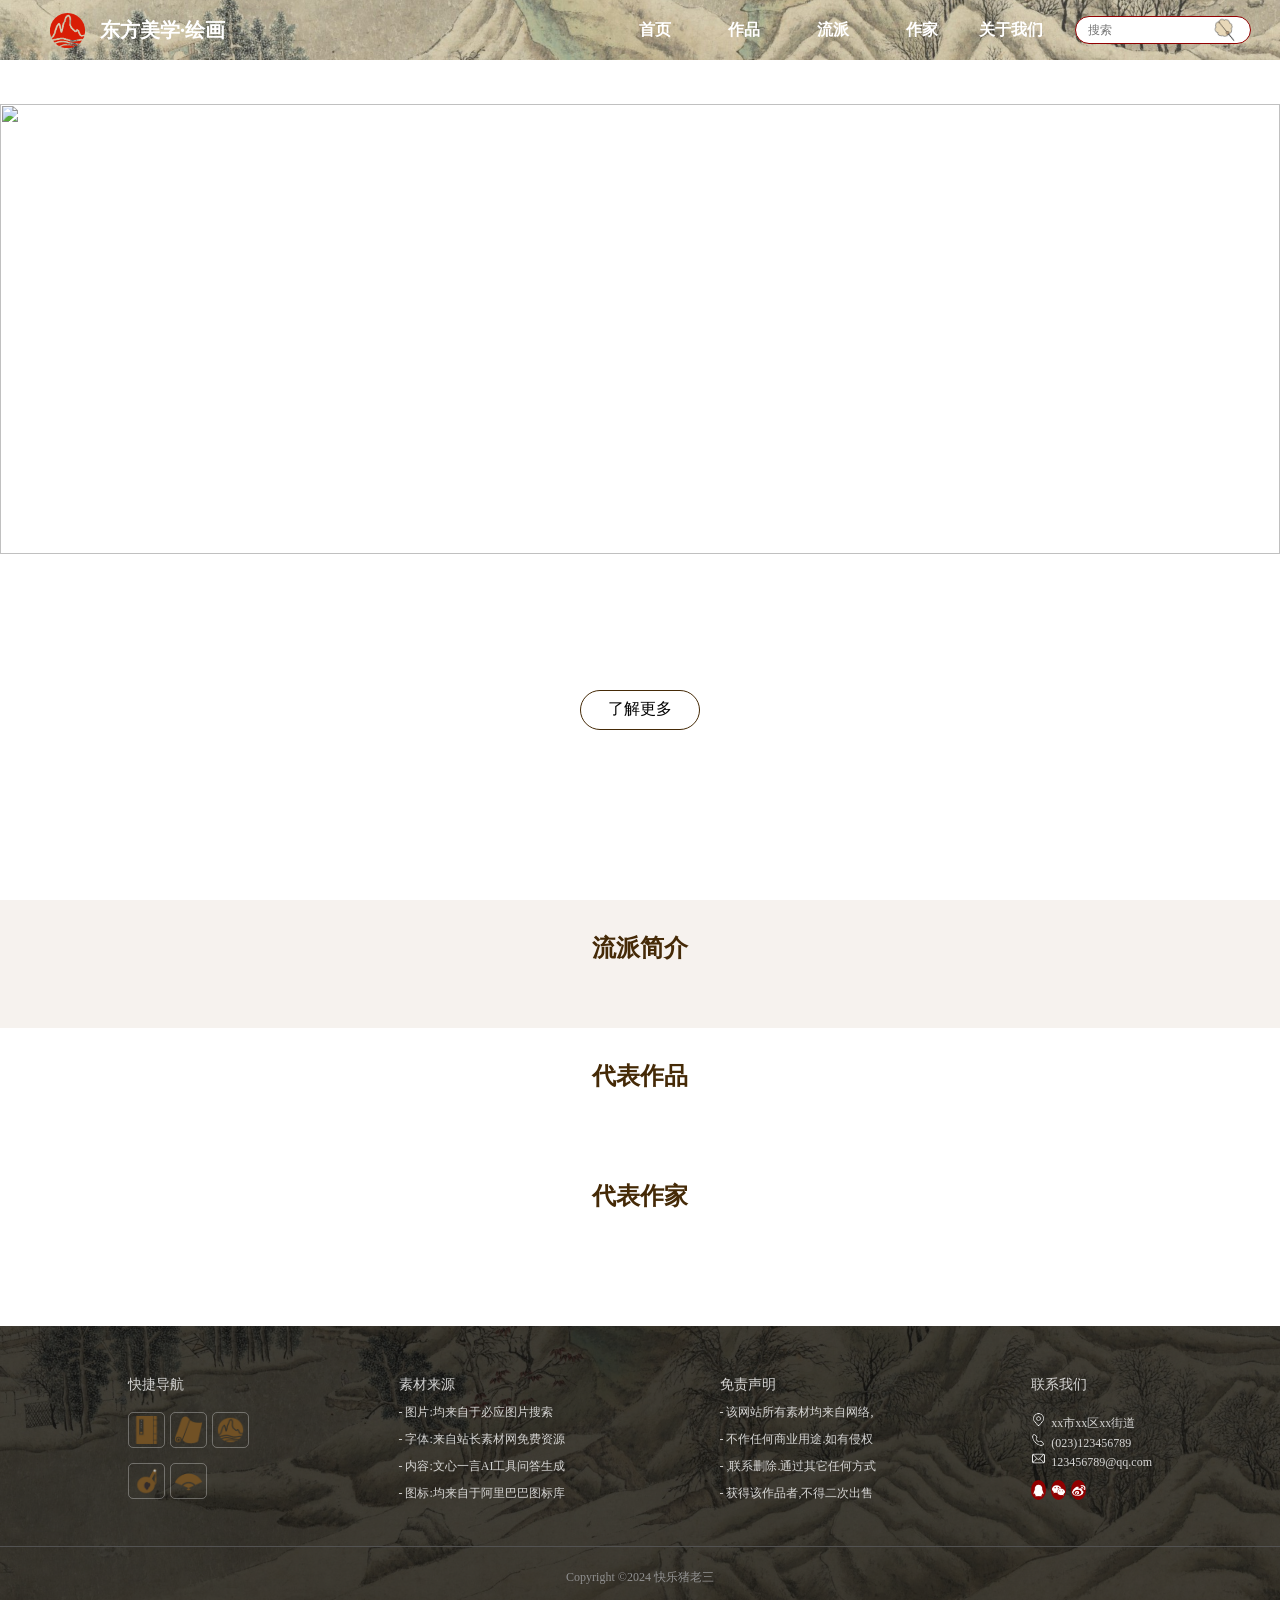
==== pages/schools-details.html @ 74e649ae "first commit" ====
<!DOCTYPE html>
<html lang="en">

<head>
  <meta charset="UTF-8">
  <meta name="viewport" content="width=device-width, initial-scale=1.0">
  <title>流派详情</title>
  <link rel="stylesheet" href="../css/details.css">
</head>

<body>
  <header class="nav-container" id="nav-container">

  </header>
  <main>
    <section class="paining-container schools-container">
      <div class="img">
        <img src="" alt="">
      </div>
      <div class="details">
        <div class="content">
          <h1 class="title"></h1>
          <p class="info"></p>
        </div>
        <div class="btn-group">
          <button class="btn">了解更多</button>
        </div>
      </div>
    </section>
    <section class="introduce" id="introduce">
      <h1>流派简介</h1>
      <p class="detail">
        
      </p>
    </section>
    <section class="recommend">
      <h1>代表作品</h1>
      <div class="list">
        
      </div>
    </section>
    <section class="article">
      <h1>代表作家</h1>
      <div class="list">

      </div>
    </section>
  </main>

  <footer>
    <div class="container">

    </div>
  </footer>

  <script src="../js/public/template.js"></script>
  <script src="../js/public/common.js"></script>
  <script src="../data/schools-data.js"></script>
  <script src="../js/schools-details.js"></script>
</body>

</html>
---- css/details.css ----
@import url('./public/basecss.css');
@import url('./public/nav.css');
@import url('./public/footer.css');

:root {
  --base-container-width: 100%;
}

body {
  background-color: #fff;
}


main {
  width: 100%;
  height: auto;
  display: flex;
  justify-content: center;
  align-items: center;
  flex-direction: column;
  background-color: #fff;

  .paining-container {
    width: 100%;
    height: 100vh;
    overflow: hidden;
    margin: 0 auto;
    display: flex;
    justify-content: center;
    align-items: center;
    flex-direction: column;

    .img {
      width: 100%;
      height: 450px;
      overflow: hidden;

      img {
        width: 100%;
        height: 100%;
        object-fit: cover;
      }
    }

    .details {
      width: 100%;
      height: auto;
      display: flex;
      justify-content: center;
      align-items: center;
      flex-direction: column;
      margin-bottom: 35px;

      .content {
        display: flex;
        justify-content: center;
        align-items: center;
        flex-direction: column;
        width: 100%;
        height: auto;
        padding: 3.5rem 0 1rem 0;
        color: rgb(69, 42, 7);

        .title {
          font-size: 1.5rem;
          font-weight: 600;
          margin: 1rem 0;
        }

        .info {
          font-size: 1rem;
          font-weight: 400;
        }
      }

      .btn-group {
        display: flex;
        justify-content: center;
        align-items: center;
        flex-direction: row;
        width: 100%;
        height: auto;
        padding: 1rem 0;
        gap: 2rem;
        color: rgb(69, 42, 7);

        .btn {
          width: 120px;
          height: 40px;
          background: none;
          border: 1px solid rgb(69, 42, 7);
          border-radius: 20px;
          font-size: 1rem;
          font-weight: 400;
          margin: 1rem 0;
          transition: all 0.5s ease-in-out;

          /* &:first-child{
            background-color: rgb(69, 42, 7);
            color: white;
          } */

          &:hover {
            background-color: rgb(69, 42, 7);
            cursor: pointer;
            color: white;
            transition: all 0.5s ease-in-out;
          }
        }

        .share-btn-group {
          display: flex;
          justify-content: center;
          align-items: center;
          flex-direction: row;
          height: auto;
          padding: 1rem 0;
          gap: 2rem;

          .share-btn {
            width: 40px;
            height: 40px;

            img {
              width: 100%;
              height: 100%;
              transition: all 0.3s ease-in-out;

              &:hover {
                cursor: pointer;
                transform: scale(1.1);
                transition: all 0.3s ease-in-out;
              }
            }
          }
        }



      }
    }

  }

  .introduce {
    background-color: #f6f2ee;
    padding: 2rem 0;
    margin: 0 auto;
    width: 100%;
    display: flex;
    flex-direction: column;
    align-items: center;
    justify-content: center;
    color: rgb(69, 42, 7);

    h1 {
      font-size: 1.5rem;
      font-weight: 700;
      margin-bottom: 1rem;
    }

    p {
      max-width: 80%;
      font-size: 1.1rem;
      font-weight: 400;
      line-height: 1.5;
      margin-bottom: 1rem;
      letter-spacing: 0.2em;
    }
  }

  .recommend {
    width: 100%;
    height: auto;
    padding: 2rem 0;
    margin: 0 auto;
    display: flex;
    flex-direction: column;
    align-items: center;
    justify-content: center;
    color: rgb(69, 42, 7);

    h1 {
      font-size: 1.5rem;
      font-weight: 700;
      margin-bottom: 1.5rem;
    }

    .list {
      width: 80%;
      display: flex;
      justify-content: space-evenly;
      flex-wrap: wrap;
      gap: 20px;

      .item {
        width: 23%;
        height: auto;
        overflow: hidden;
        position: relative;

        img {
          width: 100%;
          height: 250px;
          object-fit: cover;
          border-radius: 5px;
          transition: all 0.5s ease-in-out;
        }

        &:hover {
          cursor: pointer;

          img {
            transform: scale(1.1);
            transition: all 0.5s ease-in-out;
          }
        }

        .content-box {
          position: absolute;
          top: 0;
          left: 0;
          width: 100%;
          height: 100%;
          display: flex;
          flex-direction: column;
          justify-content: center;
          align-items: center;

          .detail {
            position: absolute;
            bottom: 0;
            width: 100%;
            height: 50px;
            padding: 0 20px;
            display: flex;
            background: linear-gradient(to top, rgba(0, 0, 0, 1) 0%, rgba(0, 0, 0, 0) 100%);
            color: white;
            justify-content: start;
            align-items: center;
            gap: 30px;
            transition: height 0.5s;
            border-radius: 0 0 5px 5px;

            h2 {
              font-size: 16px;
              font-weight: normal;
              transform: translateX(10px);
              transition: transform 0.5s;
            }

            p {
              font-size: 12px;
              transform: translateY(0);
              transition: transform 0.5s;
            }
          }

          &:hover {
            .detail {
              height: 60px;

              h2 {
                transform: translateY(-8px);
              }

              p {
                transform: translateY(-8px);
              }
            }
          }
        }
      }
    }
  }

  .article {
    width: 100%;
    height: auto;
    padding: 2rem 0;
    margin: 0 auto;
    display: flex;
    flex-direction: column;
    align-items: center;
    justify-content: center;
    color: rgb(69, 42, 7);

    h1 {
      font-size: 1.5rem;
      font-weight: 700;
      margin-bottom: 2rem;
    }

    .list {
      width: 50%;
      display: flex;
      justify-content: center;
      flex-wrap: wrap;
      gap: 30px;

      .item {
        width: 100px;
        height: auto;
        overflow: hidden;
        border: 1px solid rgb(69, 42, 7);
        border-radius: 20px;
        line-height: 35px;
        text-align: center;
        transition: all 0.5s ease-in-out;

        &:hover {
          cursor: pointer;
          border: 1px solid rgb(255, 255, 255);
          background-color: rgb(69, 42, 7);
          color: rgb(255, 255, 255);
          transition: all 0.5s ease-in-out;
        }
      }
    }
  }
}
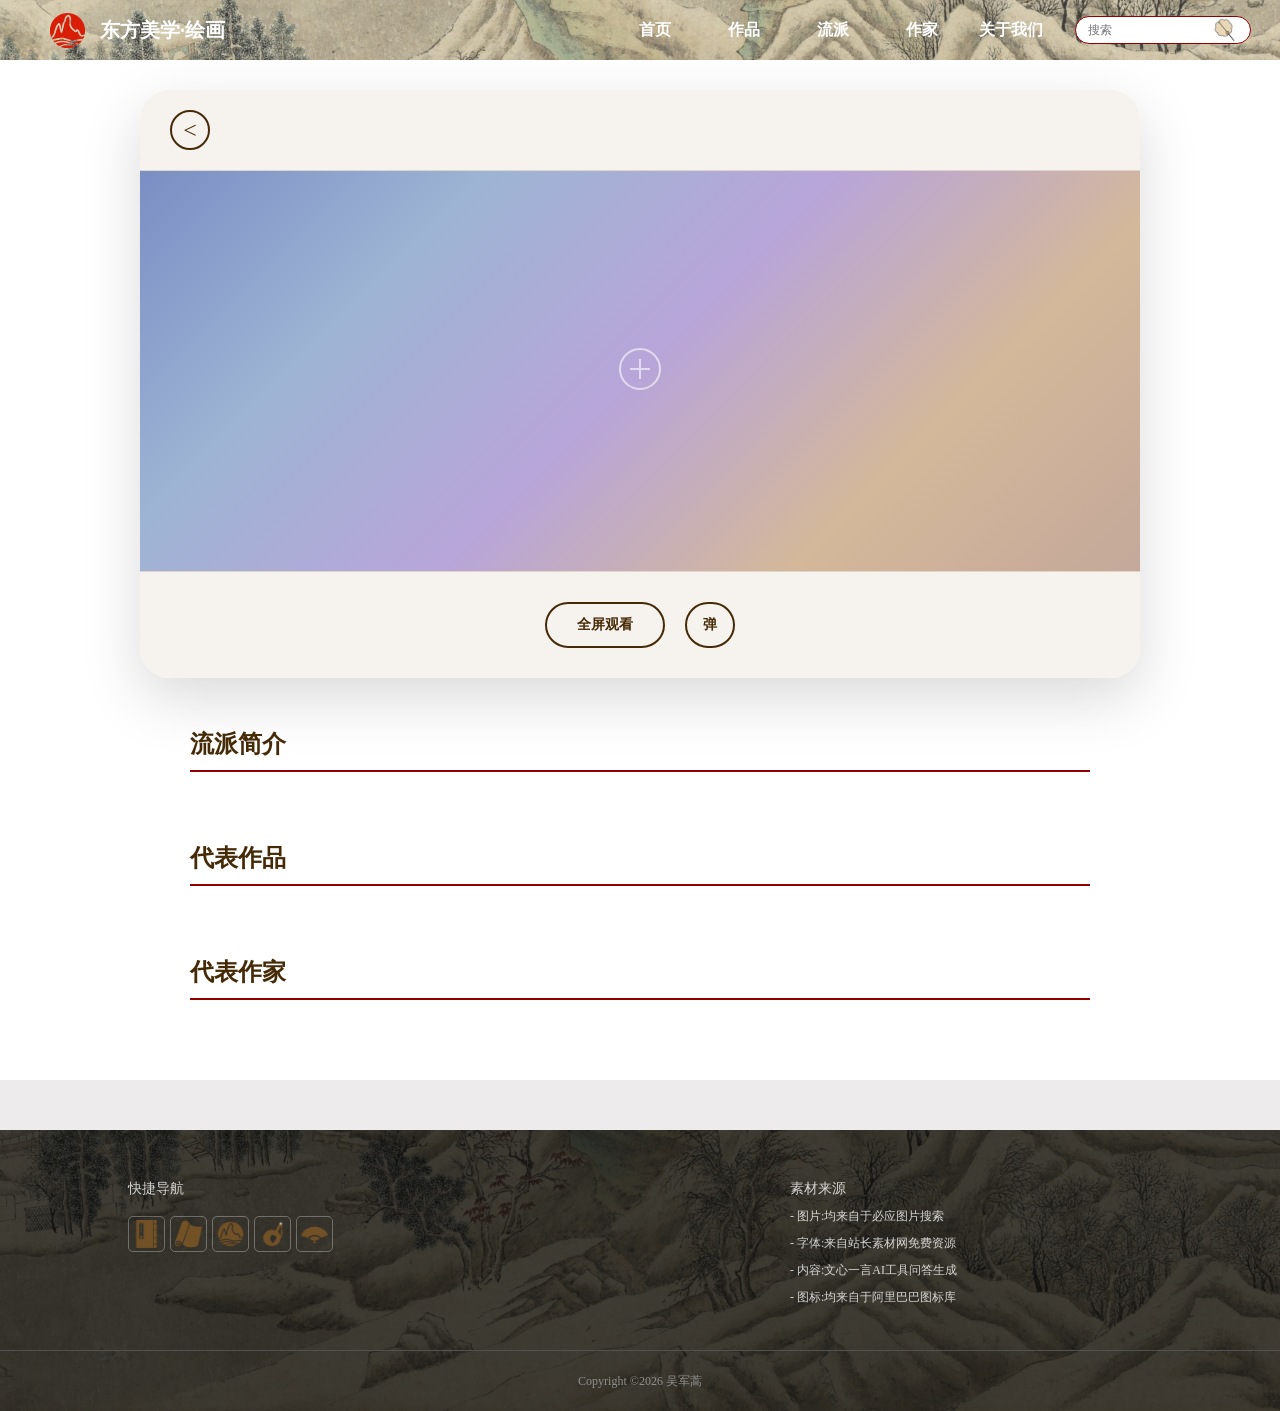
==== commit e432490e: "Implement floating 3D sphere effect for schools page with detailed view" ====
--- a/pages/schools-details.html
+++ b/pages/schools-details.html
@@ -1,62 +1,75 @@
-<!DOCTYPE html>
-<html lang="en">
-
-<head>
-  <meta charset="UTF-8">
-  <meta name="viewport" content="width=device-width, initial-scale=1.0">
-  <title>流派详情</title>
-  <link rel="stylesheet" href="../css/details.css">
-</head>
-
-<body>
-  <header class="nav-container" id="nav-container">
-
-  </header>
-  <main>
-    <section class="paining-container schools-container">
-      <div class="img">
-        <img src="" alt="">
-      </div>
-      <div class="details">
-        <div class="content">
-          <h1 class="title"></h1>
-          <p class="info"></p>
-        </div>
-        <div class="btn-group">
-          <button class="btn">了解更多</button>
-        </div>
-      </div>
-    </section>
-    <section class="introduce" id="introduce">
-      <h1>流派简介</h1>
-      <p class="detail">
-        
-      </p>
-    </section>
-    <section class="recommend">
-      <h1>代表作品</h1>
-      <div class="list">
-        
-      </div>
-    </section>
-    <section class="article">
-      <h1>代表作家</h1>
-      <div class="list">
-
-      </div>
-    </section>
-  </main>
-
-  <footer>
-    <div class="container">
-
-    </div>
-  </footer>
-
-  <script src="../js/public/template.js"></script>
-  <script src="../js/public/common.js"></script>
-  <script src="../data/schools-data.js"></script>
-  <script src="../js/schools-details.js"></script>
-</body>
-
+<!DOCTYPE html>
+<html lang="en">
+
+<head>
+  <meta charset="UTF-8">
+  <meta name="viewport" content="width=device-width, initial-scale=1.0">
+  <title>流派详情</title>
+  <link rel="stylesheet" href="../css/schools-details.css">
+</head>
+
+<body>
+  <header class="nav-container" id="nav-container">
+
+  </header>
+  <main>
+    <div class="detail-container">
+      <div class="detail-card">
+        <div class="card-header">
+          <button class="back-btn" id="backBtn">&lt;</button>
+          <h1 class="school-name"></h1>
+          <div class="placeholder"></div>
+        </div>
+        
+        <div class="card-content">
+          <div class="gradient-bg"></div>
+          
+          <div class="center-icon">
+            <svg width="60" height="60" viewBox="0 0 60 60" fill="none">
+              <circle cx="30" cy="30" r="20" stroke="white" stroke-width="2" fill="none"/>
+              <path d="M30 20V40M20 30H40" stroke="white" stroke-width="2"/>
+            </svg>
+          </div>
+
+          <div class="content-text">
+            <h2 id="schoolTitle"></h2>
+            <p id="schoolIntro" class="intro-text"></p>
+          </div>
+
+          <div class="floating-image" id="floatingImage"></div>
+        </div>
+
+        <div class="card-footer">
+          <button class="view-btn">全屏观看</button>
+          <button class="expand-btn">弹</button>
+        </div>
+      </div>
+    </div>
+
+    <section class="introduce" id="introduce">
+      <h1>流派简介</h1>
+      <p class="detail" id="detailContent"></p>
+    </section>
+
+    <section class="recommend">
+      <h1>代表作品</h1>
+      <div class="list" id="recommendList"></div>
+    </section>
+
+    <section class="article">
+      <h1>代表作家</h1>
+      <div class="list" id="articleList"></div>
+    </section>
+  </main>
+
+  <footer>
+    <div class="container"></div>
+  </footer>
+
+  <script src="../js/public/template.js"></script>
+  <script src="../js/public/common.js"></script>
+  <script src="../data/schools-data.js"></script>
+  <script src="../js/schools-details.js"></script>
+</body>
+
 </html>
--- a/css/schools-details.css
+++ b/css/schools-details.css
@@ -0,0 +1,258 @@
+@import url('./public/basecss.css');
+@import url('./public/nav.css');
+@import url('./public/footer.css');
+
+main {
+  width: 100%;
+  height: auto;
+  display: flex;
+  justify-content: center;
+  align-items: center;
+  flex-direction: column;
+  padding: 60px 0;
+  background-color: #fff;
+  gap: 50px;
+
+  .detail-container {
+    width: 90%;
+    max-width: 1000px;
+    margin-top: 30px;
+
+    .detail-card {
+      border-radius: 30px;
+      overflow: hidden;
+      box-shadow: 0 20px 60px rgba(0, 0, 0, 0.15);
+      background: white;
+
+      .card-header {
+        display: flex;
+        justify-content: space-between;
+        align-items: center;
+        padding: 20px 30px;
+        background: #f6f2ee;
+        border-bottom: 1px solid #e0d5ca;
+
+        .back-btn {
+          width: 40px;
+          height: 40px;
+          border-radius: 50%;
+          border: 2px solid rgb(69, 42, 7);
+          background: transparent;
+          color: rgb(69, 42, 7);
+          font-size: 24px;
+          cursor: pointer;
+          transition: all 0.3s ease;
+          display: flex;
+          justify-content: center;
+          align-items: center;
+
+          &:hover {
+            background: rgb(69, 42, 7);
+            color: white;
+          }
+        }
+
+        .school-name {
+          font-size: 24px;
+          font-weight: 600;
+          color: rgb(69, 42, 7);
+          flex: 1;
+          text-align: center;
+        }
+
+        .placeholder {
+          width: 40px;
+          height: 40px;
+        }
+      }
+
+      .card-content {
+        position: relative;
+        height: 400px;
+        overflow: hidden;
+        display: flex;
+        flex-direction: column;
+        justify-content: center;
+        align-items: center;
+
+        .gradient-bg {
+          position: absolute;
+          top: 0;
+          left: 0;
+          width: 100%;
+          height: 100%;
+          background: linear-gradient(135deg, #7a8ec4 0%, #9db4d4 25%, #b8a5d9 50%, #d4b89a 75%, #c4a89a 100%);
+          z-index: 0;
+        }
+
+        .center-icon {
+          position: absolute;
+          top: 50%;
+          left: 50%;
+          transform: translate(-50%, -50%);
+          z-index: 2;
+          opacity: 0.6;
+        }
+
+        .content-text {
+          position: relative;
+          z-index: 2;
+          text-align: center;
+          color: white;
+          max-width: 70%;
+          margin-bottom: 80px;
+
+          h2 {
+            font-size: 28px;
+            font-weight: 600;
+            margin-bottom: 15px;
+            text-shadow: 0 2px 8px rgba(0, 0, 0, 0.2);
+          }
+
+          .intro-text {
+            font-size: 16px;
+            line-height: 1.6;
+            text-shadow: 0 1px 4px rgba(0, 0, 0, 0.15);
+          }
+        }
+
+        .floating-image {
+          position: absolute;
+          bottom: 30px;
+          right: 60px;
+          z-index: 3;
+          
+          img {
+            width: 180px;
+            height: 180px;
+            border-radius: 50%;
+            box-shadow: 0 10px 40px rgba(0, 0, 0, 0.2);
+            object-fit: cover;
+            animation: float-img 3s ease-in-out infinite;
+          }
+        }
+      }
+
+      .card-footer {
+        display: flex;
+        justify-content: center;
+        gap: 20px;
+        padding: 30px;
+        background: #f6f2ee;
+        border-top: 1px solid #e0d5ca;
+
+        button {
+          padding: 12px 30px;
+          border-radius: 25px;
+          border: 2px solid rgb(69, 42, 7);
+          background: transparent;
+          color: rgb(69, 42, 7);
+          font-size: 14px;
+          font-weight: 600;
+          cursor: pointer;
+          transition: all 0.3s ease;
+
+          &:hover {
+            background: rgb(69, 42, 7);
+            color: white;
+          }
+
+          &.expand-btn {
+            width: 50px;
+            padding: 12px;
+          }
+        }
+      }
+    }
+  }
+
+  .introduce {
+    width: 85%;
+    max-width: 900px;
+
+    h1 {
+      font-size: 24px;
+      color: rgb(69, 42, 7);
+      margin-bottom: 20px;
+      padding-bottom: 10px;
+      border-bottom: 2px solid #910000;
+    }
+
+    .detail {
+      font-size: 16px;
+      color: #555;
+      line-height: 1.8;
+      text-align: justify;
+    }
+  }
+
+  .recommend,
+  .article {
+    width: 85%;
+    max-width: 900px;
+
+    h1 {
+      font-size: 24px;
+      color: rgb(69, 42, 7);
+      margin-bottom: 20px;
+      padding-bottom: 10px;
+      border-bottom: 2px solid #910000;
+    }
+
+    .list {
+      display: grid;
+      grid-template-columns: repeat(auto-fill, minmax(200px, 1fr));
+      gap: 20px;
+      margin-top: 20px;
+
+      .item {
+        border-radius: 10px;
+        overflow: hidden;
+        box-shadow: 0 5px 15px rgba(0, 0, 0, 0.1);
+        transition: all 0.3s ease;
+        cursor: pointer;
+        background: white;
+
+        &:hover {
+          transform: translateY(-5px);
+          box-shadow: 0 10px 30px rgba(0, 0, 0, 0.15);
+        }
+
+        img {
+          width: 100%;
+          height: 250px;
+          object-fit: cover;
+        }
+
+        .info {
+          padding: 15px;
+          background: #f9f7f4;
+
+          .name {
+            font-size: 16px;
+            font-weight: 600;
+            color: rgb(69, 42, 7);
+            margin-bottom: 8px;
+            white-space: nowrap;
+            overflow: hidden;
+            text-overflow: ellipsis;
+          }
+
+          .author {
+            font-size: 13px;
+            color: #888;
+          }
+        }
+      }
+    }
+  }
+}
+
+@keyframes float-img {
+  0%, 100% {
+    transform: translateY(0px);
+  }
+  50% {
+    transform: translateY(-20px);
+  }
+}
